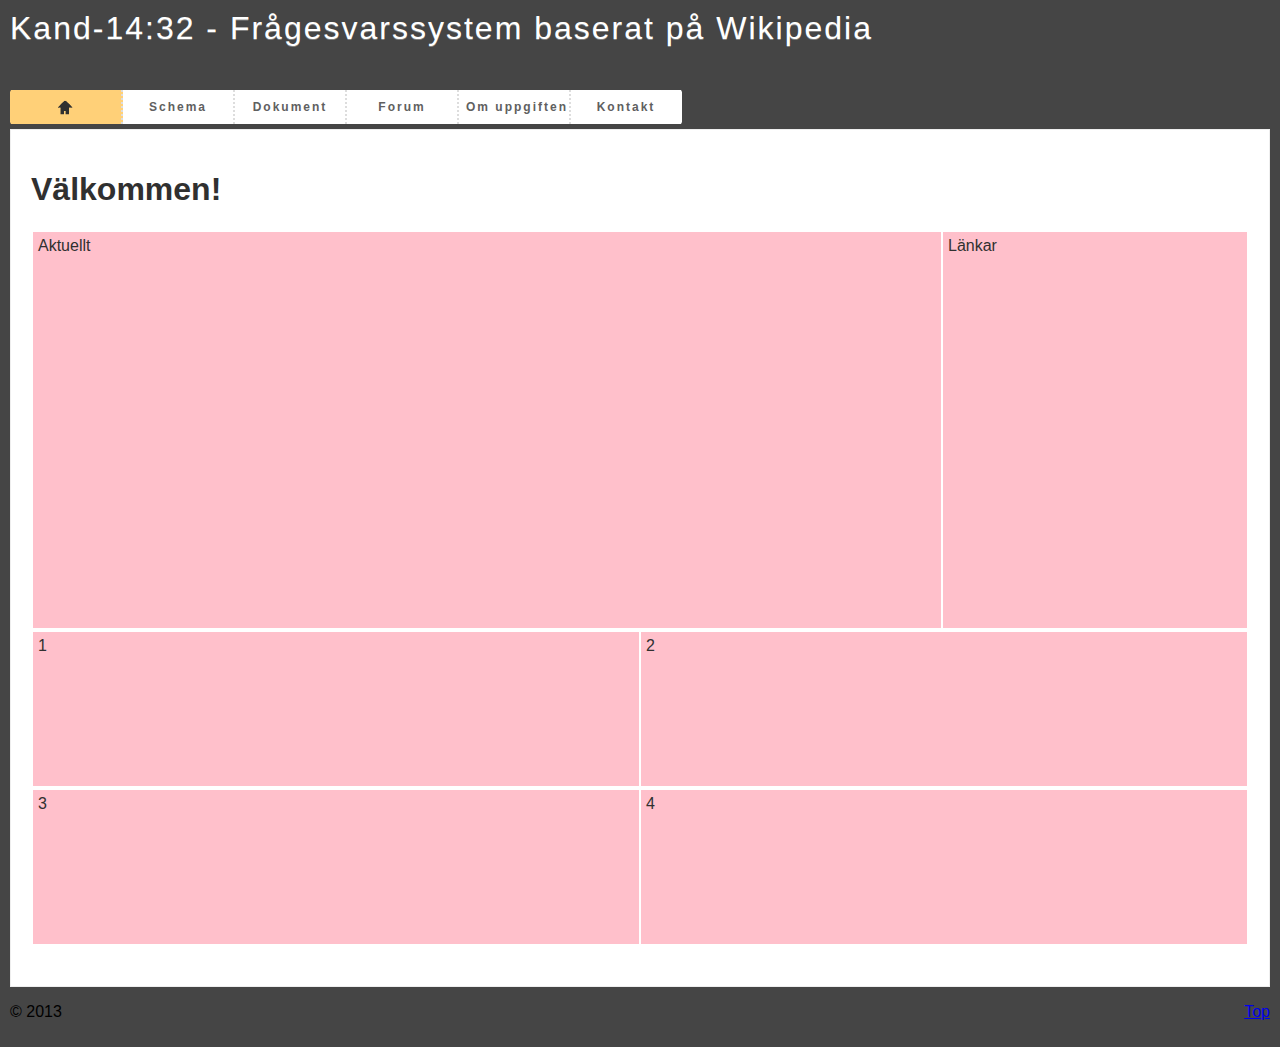
==== proj32/upload/index.html @ 2df3980b "proj32 pages" ====
<!DOCTYPE html PUBLIC "-//W3C//DTD XHTML 1.0 Strict//EN" "http://www.w3.org/TR/xhtml1/DTD/xhtml1-strict.dtd">
<html xmlns="http://www.w3.org/1999/xhtml" lang="en" xml:lang="en">
    <head>
        <meta http-equiv="content-type" content="text/html; charset=utf-8" />
        <meta name="description" content="Your description goes here" />
        <meta name="keywords" content="your,keywords,goes,here" />
        <meta name="author" content="Your Name" />
        <link rel="stylesheet" type="text/css" href="css/default.css" media="screen,projection" />
        <link rel="stylesheet" type="text/css" href="css/index.css" media="screen,projection" />
        <title>Hem - Kand-14:32 - Fr&aring;gesvarssystem baserat p&aring; Wikipedia</title>
    </head>

    <body id="index">
        <div id="container">
            <div id="header"> 
                 <h1>Kand-14:32 - Fr&aring;gesvarssystem baserat p&aring; Wikipedia</h1>
            </div>
            <div id="nav">
                <div id="nav_left"></div>
                <ul>
                    <li>
                        <a href="index.html" id=_1>
                            <img src="resources/house.png" style="vertical-align: middle"/>
                        </a>
                    </li>
                    <li><a href="schema.html" id=_2>Schema</a></li>
                    <li><a href="dokument.html" id=_3>Dokument</a></li>
                    <li><a href="forum.html" id=_4>Forum</a></li>
                    <li><a href="om.html" id=_5>Om uppgiften</a></li>
                    <li><a href="kontakt.html" id=_6 style="border: 0">Kontakt</a></li>
                </ul>
                <div id="nav_right"></div>
            </div>
            <div id="content">
                <!--begin-->
                <h1>V&auml;lkommen! </h1>
                <table height="400px">
                    <tr>
                        <td style="width:450px"> Aktuellt </td> <td>L&auml;nkar</td>
                    </tr>   
                </table>
                <table> <tr> <td>1</td><td>2</td> </tr> </table>
                <table>
                    <tr>
                        <td>3</td>
                        <td>
                            4 <br /> 
                            
                        </td>
                    </tr>   
                </table>
                <!--end-->                                           
            </div>
            <p>&#xa9; 2013 <a href="#" style="float: right">Top</a> </p> 
        </div>
    </body>
</html>
---- proj32/upload/css/default.css ----
body { display: block; font-family: Arial, Verdana, Sans-serif; margin: 0; }

a.link, a.link:active, a.link:focus, 
a.link:visited { color:#606060; border:0, outline:none; }

a.link:hover { color: #303030; }

#header { height: 80px; } 
#header h1 { font-weight:normal;color:white; text-shadow:0px 1px 0px gray; 
    font-family: CordiaUPC, Calibri, Arial; letter-spacing:2px;
    margin:0;
}
#header ul li h1 { 
    color: #303030; 
    margin: 0; 
    padding:0; 
    line-height: 21px; 
    font-size: 24px
} 
#header ul { padding: 0; margin: 10px 0; height: 22px}
#header ul li { 
    float: left; 
    list-style-type: none; 
    margin: 0;
    height: 22px;
    padding: 0 5px;   
}

#container {
    text-align:left;
    padding: 10px;
    background: #454545; 
}

#nav { 
    width: 7in; 
    height: 34px; 
    line-height: 24px;
    background: white;
}

#nav div, #nav ul { float: left; }

#nav #nav_left { border-right: 1px solid white }
#nav #nav_right { border-left: 1px solid white; }

/* nav_left, nav_right */
#nav div { 
    border-top: 2px solid #454545;
    border-bottom: 2px solid #454545;
    width: 0; height: 30px;
}


#nav ul { margin: 0; padding:0; }

#nav ul li {
    float: left;
    list-style-type: none;
    margin: 0;
    white-space: nowrap;
    padding: 0;
}

#nav ul li a {
    display: block;
    white-space:nowrap; 
    text-decoration: none; 
    padding: 5px 7px;
    color: #606060;
    border-right: 2px dotted #dddddd;
    font-weight: bold;
    font-size: 12px;
    letter-spacing: 2px;
    width: 1in;
    background: white;
    text-align: center;
}

#nav ul li a:hover {
    color: #303030; 
}

#content {
    font-family: Calibri, Arial, Verdana;
    color: #303030;
    background: white;
    padding: 20px;
    border: 1px solid #eeeeee;
    min-height: 8.5in;
    margin-top: 5px;
}

/* Update page selection in nav */
#index #nav ul li a#_1, 
#schema #nav ul li a#_2, 
#dokument #nav ul li a#_3, 
#forum #nav ul li a#_4, 
#om #nav ul li a#_5, 
#kontakt #nav ul li a#_6 {
    background: #ffd078;
    color: #303030; 
}

/* Set color of corner treatments to agree with selection color */
#index #nav #nav_left { border-right-color: #ffd078; }

#kontakt #nav #nav_right { border-left-color: #ffd078; }
---- proj32/upload/css/index.css ----
table {  
    margin:0; padding:0;
    background: white;
    width: 100%;
    border: 0;
}

table td {
    width: 144px;
    height: 144px;
    padding: 5px;
    background: pink;
    vertical-align: top;
}

img { border:0; }
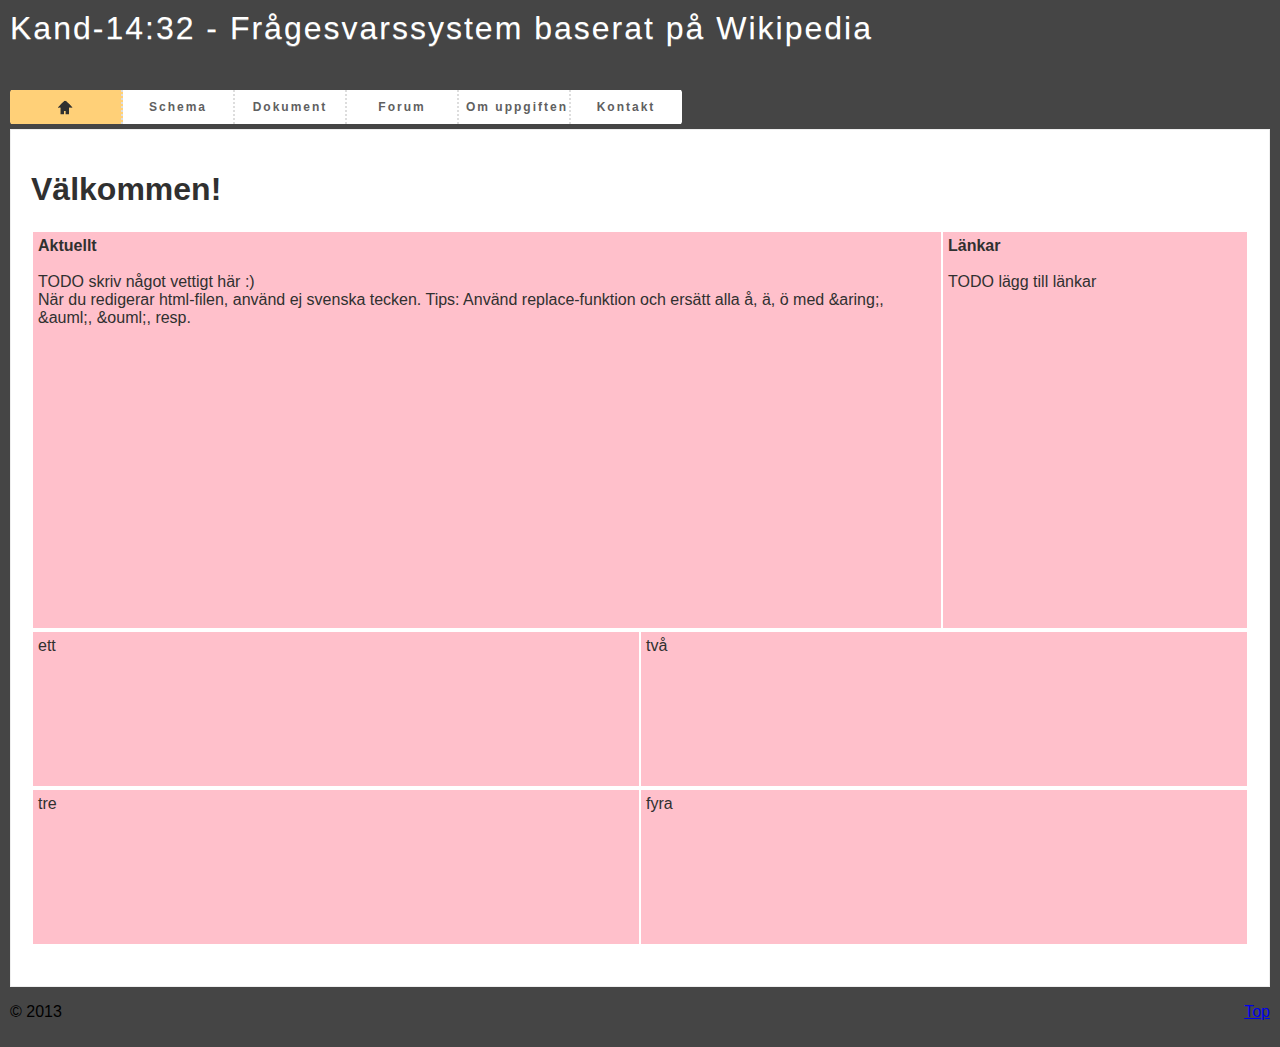
==== commit b4579e5a: "forum update" ====
--- a/proj32/upload/index.html
+++ b/proj32/upload/index.html
@@ -36,17 +36,25 @@
                 <h1>V&auml;lkommen! </h1>
                 <table height="400px">
                     <tr>
-                        <td style="width:450px"> Aktuellt </td> <td>L&auml;nkar</td>
+                        <td style="width:450px"> 
+                        
+                        <b>Aktuellt</b> <br /> <br />
+                        TODO skriv n&aring;got vettigt h&auml;r :) <br />
+                        N&auml;r du redigerar html-filen, anv&auml;nd ej svenska tecken.
+                        Tips: Anv&auml;nd replace-funktion och ers&auml;tt alla &aring;, &auml;, &ouml; med 
+                        &amp;aring;, &amp;auml;, &amp;ouml;, resp.
+                        </td> 
+                        <td>
+                        
+                        <b>L&auml;nkar</b> <br /> <br />
+                        TODO l&auml;gg till l&auml;nkar
+                        </td>
                     </tr>   
                 </table>
-                <table> <tr> <td>1</td><td>2</td> </tr> </table>
+                <table> <tr> <td>ett</td><td>tv&aring;</td> </tr> </table>
                 <table>
                     <tr>
-                        <td>3</td>
-                        <td>
-                            4 <br /> 
-                            
-                        </td>
+                        <td>tre</td> <td> fyra </td>
                     </tr>   
                 </table>
                 <!--end-->                                           
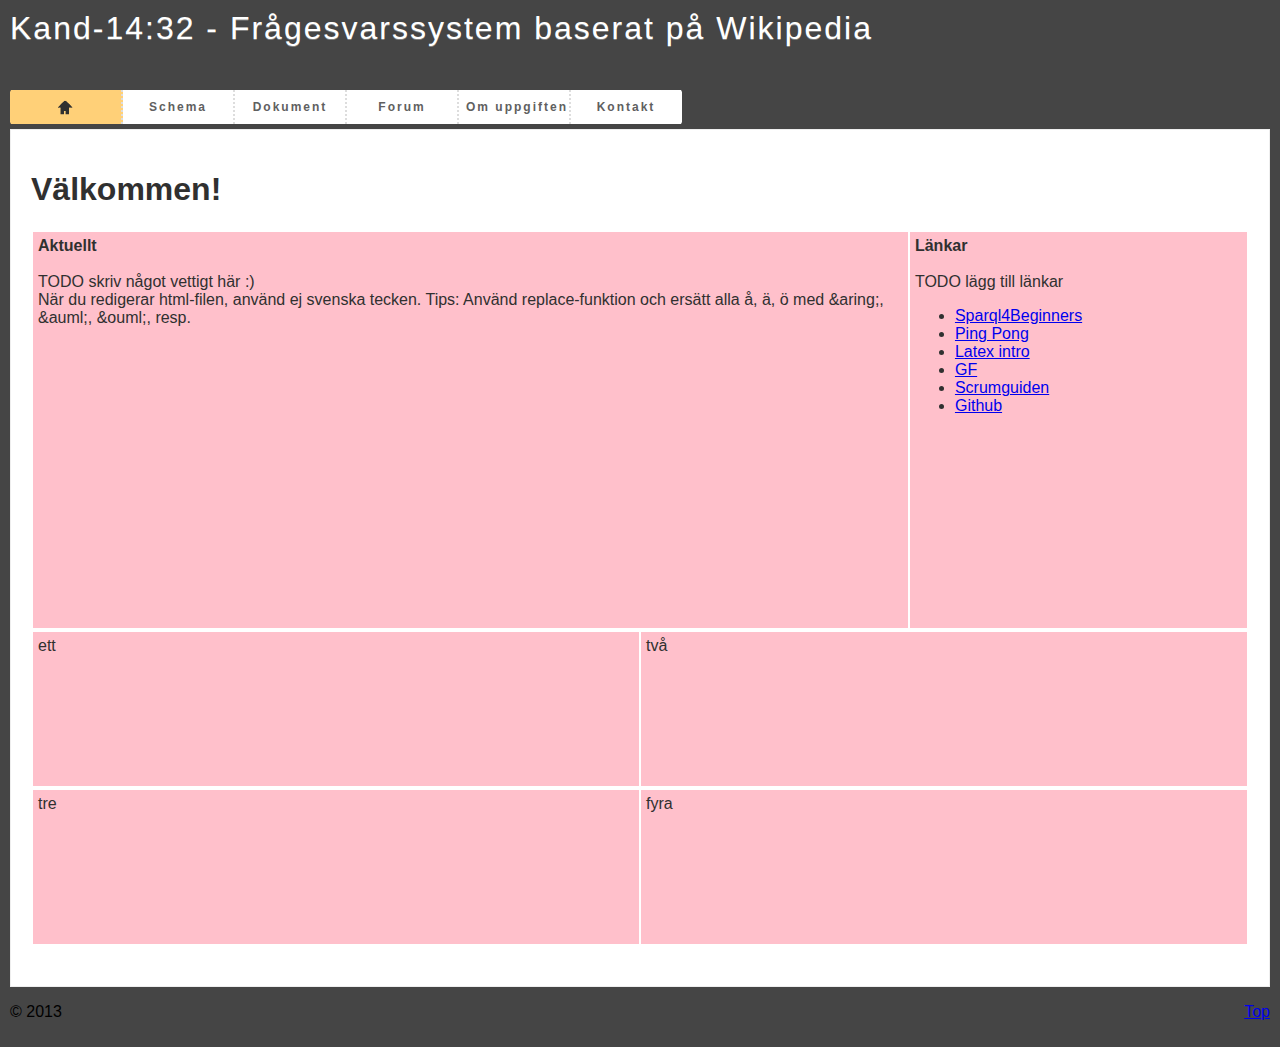
==== commit 39f3f3ac: "forum update" ====
--- a/proj32/upload/index.html
+++ b/proj32/upload/index.html
@@ -48,6 +48,36 @@
                         
                         <b>L&auml;nkar</b> <br /> <br />
                         TODO l&auml;gg till l&auml;nkar
+                        <ul id="linkz">
+                            <li>Sparql4Beginners @https://code.google.com/p/tdwg-rdf/wiki/Beginners6SPARQL#6.2._Public_SPARQL_interfaces</li>
+                            <li>Ping Pong @https://pingpong.chalmers.se</li>
+                            <li>Latex intro @http://ctan.uib.no/info/lshort/english/lshort.pdf</li>
+                            <li>GF @http://www.grammaticalframework.org/</li>
+                            <li>Scrumguiden @https://www.scrum.org/Portals/0/Documents/Scrum%20Guides/2013/Scrum-Guide-SE.pdf#zoom=100</li>
+                            <li>Github @https://github.com/Annoa/kandidat-32</li>
+                            
+                        </ul>
+                        <script type="text/javascript">
+                            var lnks = document.getElementById("linkz").getElementsByTagName("li");
+                            for (var i = 0, len = lnks.length; i < len; i++) {
+                            
+                                var tarray = lnks[i].textContent.split("@");
+                                
+                                var desc = tarray[0];
+                                var href = tarray[1].trim();
+                                
+                                lnks[i].textContent = "";
+                                
+                                var a = document.createElement("a");
+                                
+                                a.setAttribute("href", href);
+                                a.setAttribute("target", "_blank");
+                                
+                                a.textContent = desc;
+                                
+                                lnks[i].appendChild(a);
+                            }
+                        </script>
                         </td>
                     </tr>   
                 </table>
